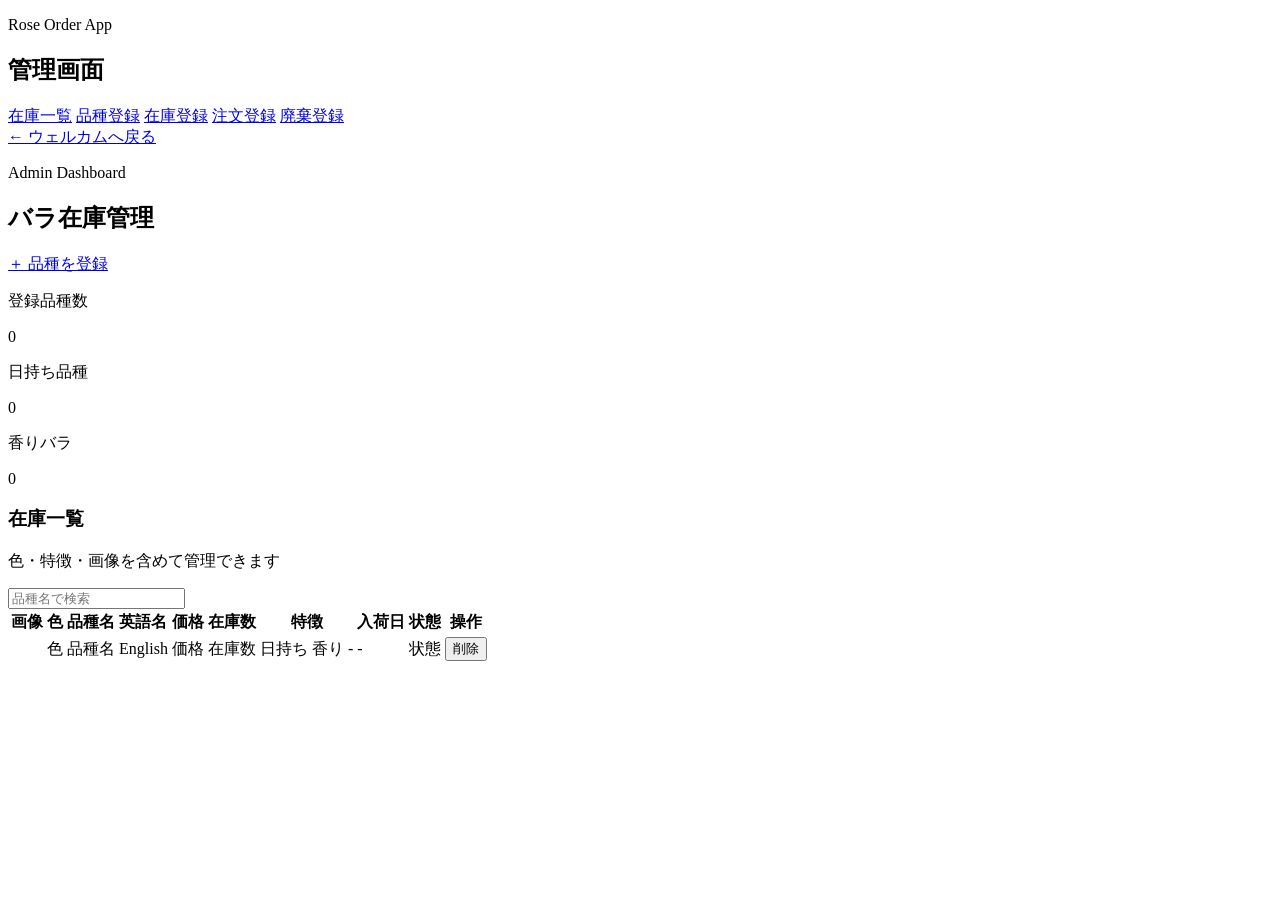
==== src/main/resources/templates/index.html @ f9d96b09 "first commit" ====
<!DOCTYPE html>
<html lang="ja" xmlns:th="http://www.thymeleaf.org">
<head>
  <meta charset="UTF-8">
  <meta name="viewport" content="width=device-width, initial-scale=1.0">
  <title>管理画面 | バラ注文アプリ</title>
  <link rel="stylesheet" href="/css/style.css">
</head>
<body>
  <div class="app-layout">
    <aside class="sidebar">
      <div class="logo-area">
        <p class="logo-sub">Rose Order App</p>
        <h1>管理画面</h1>
      </div>

      <nav class="side-nav">
        <a href="/" class="active">在庫一覧</a>
        <a href="/add-flower">品種登録</a>
        <a href="/stock">在庫登録</a>
        <a href="/order">注文登録</a>
        <a href="/waste">廃棄登録</a>

        <div class="nav-divider"></div>

        <a href="/welcome" class="back-home">← ウェルカムへ戻る</a>
      </nav>
    </aside>

    <main class="main-content">
      <header class="page-header">
        <div>
          <p class="page-label">Admin Dashboard</p>
          <h2>バラ在庫管理</h2>
        </div>
        <a href="/add-flower" class="primary-btn">＋ 品種を登録</a>
      </header>

      <section class="summary-grid">
        <article class="summary-card">
          <p class="summary-title">登録品種数</p>
          <p class="summary-value" th:text="${total}">0</p>
        </article>

        <article class="summary-card">
          <p class="summary-title">日持ち品種</p>
          <p class="summary-value" th:text="${longLastingCount}">0</p>
        </article>

        <article class="summary-card">
          <p class="summary-title">香りバラ</p>
          <p class="summary-value" th:text="${fragrantCount}">0</p>
        </article>
      </section>

      <section class="content-card">
        <div class="section-head">
          <div>
            <h3>在庫一覧</h3>
            <p>色・特徴・画像を含めて管理できます</p>
          </div>
          <input type="text" class="search-box" placeholder="品種名で検索">
        </div>

        <div class="table-wrap">
          <table>
            <thead>
  <tr>
    <th>画像</th>
    <th>色</th>
    <th>品種名</th>
    <th>英語名</th>
    <th>価格</th>
    <th>在庫数</th>
    <th>特徴</th>
    <th>入荷日</th>
    <th>状態</th>
    <th>操作</th>
  </tr>
</thead>

            <tbody>
  <tr th:each="rose : ${roses}">

    <td>
      <div class="admin-thumb">
        <img th:src="${rose.imagePath}" th:alt="${rose.variety}">
      </div>
    </td>

    <td>
      <span class="soft-color-tag"
            th:text="${rose.color}">
        色
      </span>
    </td>

    <td th:text="${rose.variety}">
      品種名
    </td>

    <td th:text="${rose.englishName}">
      English
    </td>

    <td th:text="${rose.price + '円'}">
      価格
    </td>

    <td th:text="${rose.quantity + '本'}">
      在庫数
    </td>

    <td>
      <span th:if="${rose.longLasting}"
            class="feature-tag long">
        日持ち
      </span>

      <span th:if="${rose.fragrant}"
            class="feature-tag aroma">
        香り
      </span>

      <span th:if="${!rose.longLasting and !rose.fragrant}">
        -
      </span>
    </td>

    <td>-</td>

    <td>
      <span class="status"
      th:classappend="${rose.quantity <= 0} ? ' out' : (${rose.quantity >= 10} ? ' ok' : ' low')"
      th:text="${rose.quantity <= 0} ? '売り切れ' : (${rose.quantity >= 10} ? '在庫あり' : '残り少なめ')">
  状態
</span>
    </td>

    <td>
      <form th:action="@{/flower/delete}" method="post">

        <input type="hidden"
               name="id"
               th:value="${rose.id}">

        <button type="submit"
                class="delete-btn">
          削除
        </button>

      </form>
    </td>

  </tr>
</tbody>
          </table>
        </div>
      </section>
    </main>
  </div>
</body>
</html>
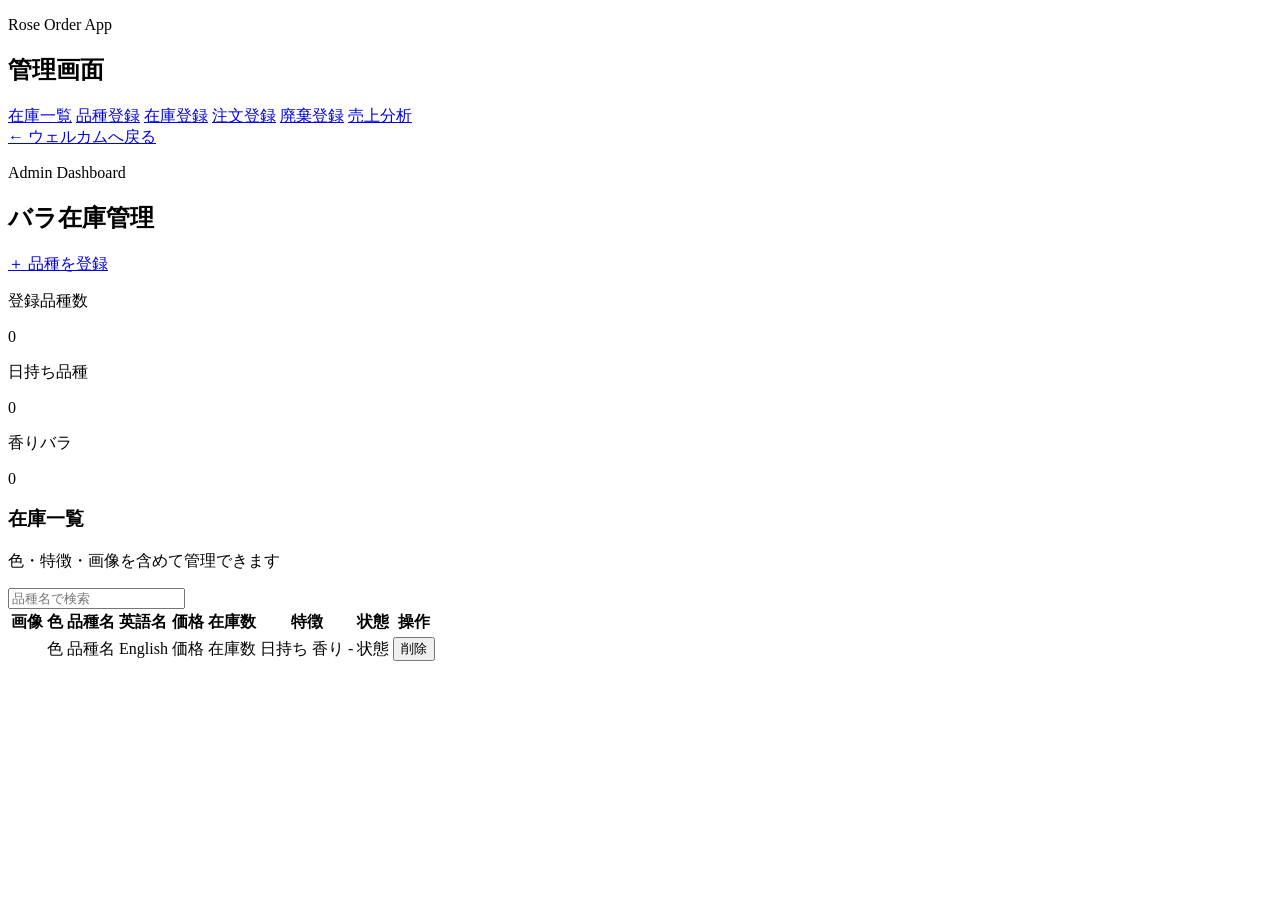
==== commit 0abf2f19: "管理画面の表示を整理" ====
--- a/src/main/resources/templates/index.html
+++ b/src/main/resources/templates/index.html
@@ -20,6 +20,7 @@
         <a href="/stock">在庫登録</a>
         <a href="/order">注文登録</a>
         <a href="/waste">廃棄登録</a>
+        <a href="/analytics">売上分析</a>
 
         <div class="nav-divider"></div>
 
@@ -73,7 +74,6 @@
     <th>価格</th>
     <th>在庫数</th>
     <th>特徴</th>
-    <th>入荷日</th>
     <th>状態</th>
     <th>操作</th>
   </tr>
@@ -127,7 +127,6 @@
       </span>
     </td>
 
-    <td>-</td>
 
     <td>
       <span class="status"
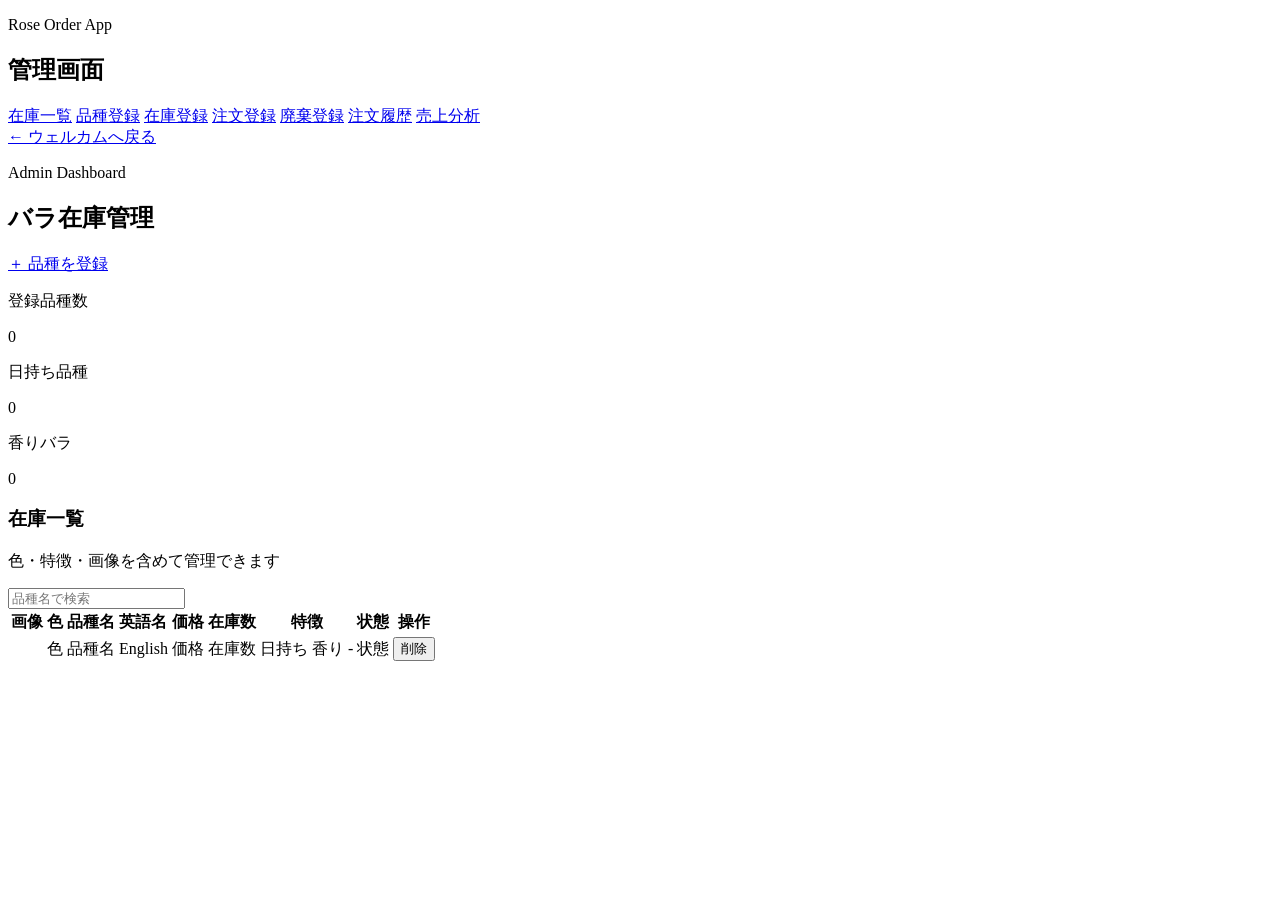
==== commit 87327a5c: "サイドバーに注文履歴リンクを追加" ====
--- a/src/main/resources/templates/index.html
+++ b/src/main/resources/templates/index.html
@@ -15,12 +15,13 @@
       </div>
 
       <nav class="side-nav">
-        <a href="/" class="active">在庫一覧</a>
-        <a href="/add-flower">品種登録</a>
-        <a href="/stock">在庫登録</a>
-        <a href="/order">注文登録</a>
-        <a href="/waste">廃棄登録</a>
-        <a href="/analytics">売上分析</a>
+        <a href="/admin">在庫一覧</a>
+      <a href="/add-flower">品種登録</a>
+      <a href="/stock">在庫登録</a>
+      <a href="/order">注文登録</a>
+      <a href="/waste">廃棄登録</a>
+      <a href="/history">注文履歴</a>
+      <a href="/analytics" class="active">売上分析</a>
 
         <div class="nav-divider"></div>
 
